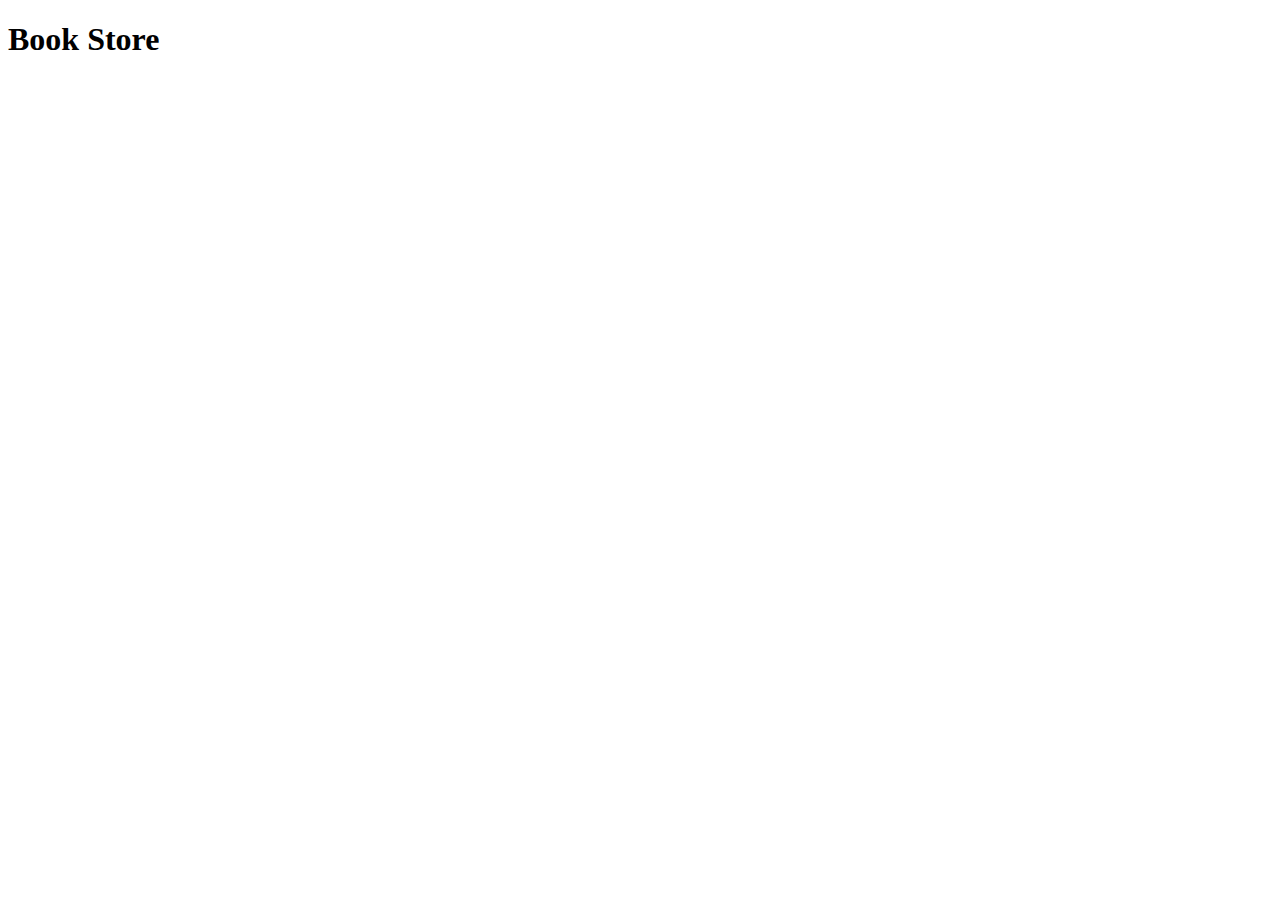
==== store/store.html @ e4b3ce25 "Store page added" ====
<!DOCTYPE html>
<html lang="en">

  <head>
    <meta charset="UTF-8">
    <meta name="viewport" content="width=device-width, initial-scale=1.0">
    <meta http-equiv="X-UA-Compatible" content="ie=edge">
    <title>Book Store</title>
  </head>

  <body>
    <h1>Book Store</h1>

  </body>

</html>
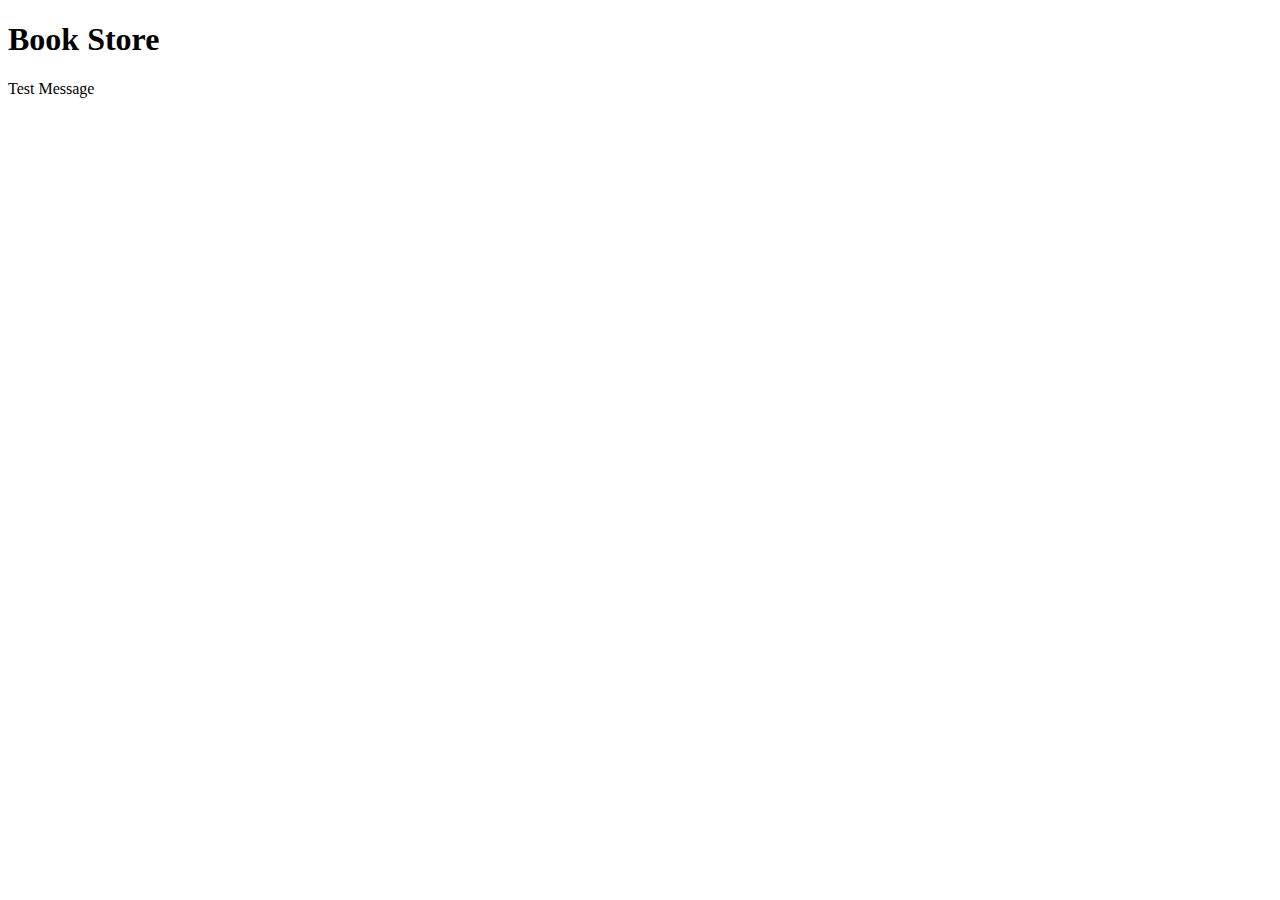
==== commit 5cf9dad9: "Store page merged" ====
--- a/store/store.html
+++ b/store/store.html
@@ -10,6 +10,7 @@
 
   <body>
     <h1>Book Store</h1>
+    <p>Test Message</p>
 
   </body>
 
